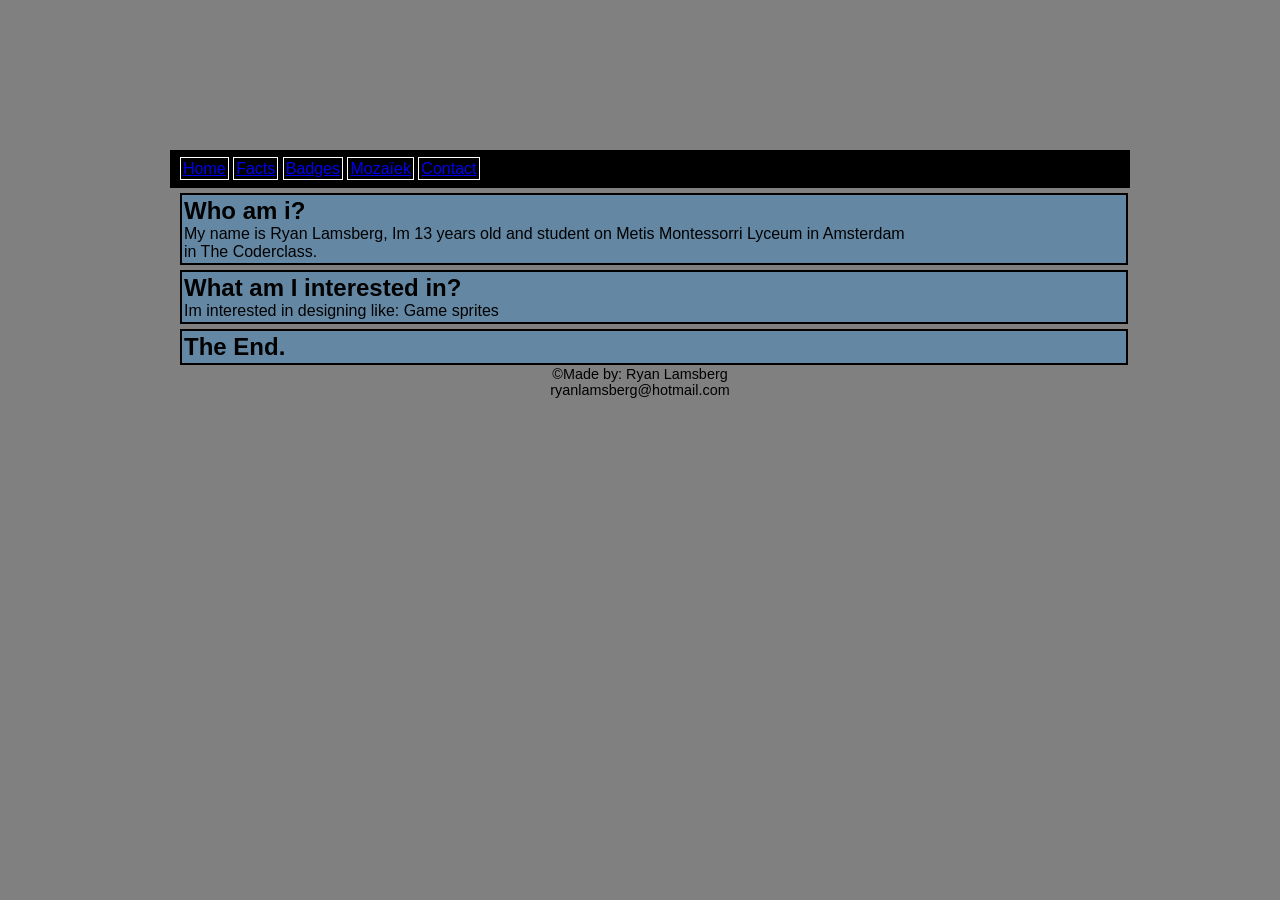
==== index.html @ eb8d1744 "verbeterd" ====
<!DOCTYPE HTML>
<html>

<head>
  <meta charset="utf-8">
  <title>My Portfolio</title>
  <link rel="stylesheet" href="jelle.css">
</head>

<body>
  <div class="wrapper">

  </div>

<header></header>

<nav>
     <ul>
       <li><a href="index.html">Home</a></li>
       <li><a href="#">Facts</a></li>
       <li><a href="#">Badges</a></li>
       <li><a href="mozaïek.html">Mozaïek</a></li>
       <li><a href="contact.html">Contact</a></li>
      </ul
</nav>

<section>

  <article>
    <h2>Who am i?</h2>
    <p>My name is Ryan Lamsberg, Im 13 years old and student on Metis Montessorri Lyceum in Amsterdam <br>in The Coderclass.</p>
  </article>

  <article>
    <h2>What am I interested in?</h2>
    <p>Im interested in designing like: Game sprites </p>
  </article>

  <article>
    <h2>The End.</h2>
    <p></p>
  </article>

</section>

<footer>
  <h4>&copy;Made by: Ryan Lamsberg<br>ryanlamsberg@hotmail.com</h4>
</footer>
    </div>
  </body>
</html>
---- jelle.css ----
* {
  margin: 0 auto 0 auto;
  width: 940px;
}

ul {
  background: black;
  padding: 10px;
}

ul li {
  text-align: center;
  background: #000000;
  padding: 2px;
  border: solid 1px white;
  display: inline;
}

body {
  font-family:  Verdana, Geneva, Arial, Helvetica, sans-serif;
  background: grey url('../images/blokje.jpg') repeat;
}

header {
  background-image: url(file:///C:/Users/ryanl/Desktop/Code/Headervoorwebsite.jpg);
  width: 960px;
  height: 150px;

}
section article {
  border: 2px solid black;
  border-radius: 0px 0px 0px 0px;
  margin: 5px 10px 1px 10px;
  padding: 2px;
  background: #6488A4;
}

footer {
  background: grey;
}

footer h4 {
  text-align: center;
  font-weight: normal;
  font-size: 90%;
}
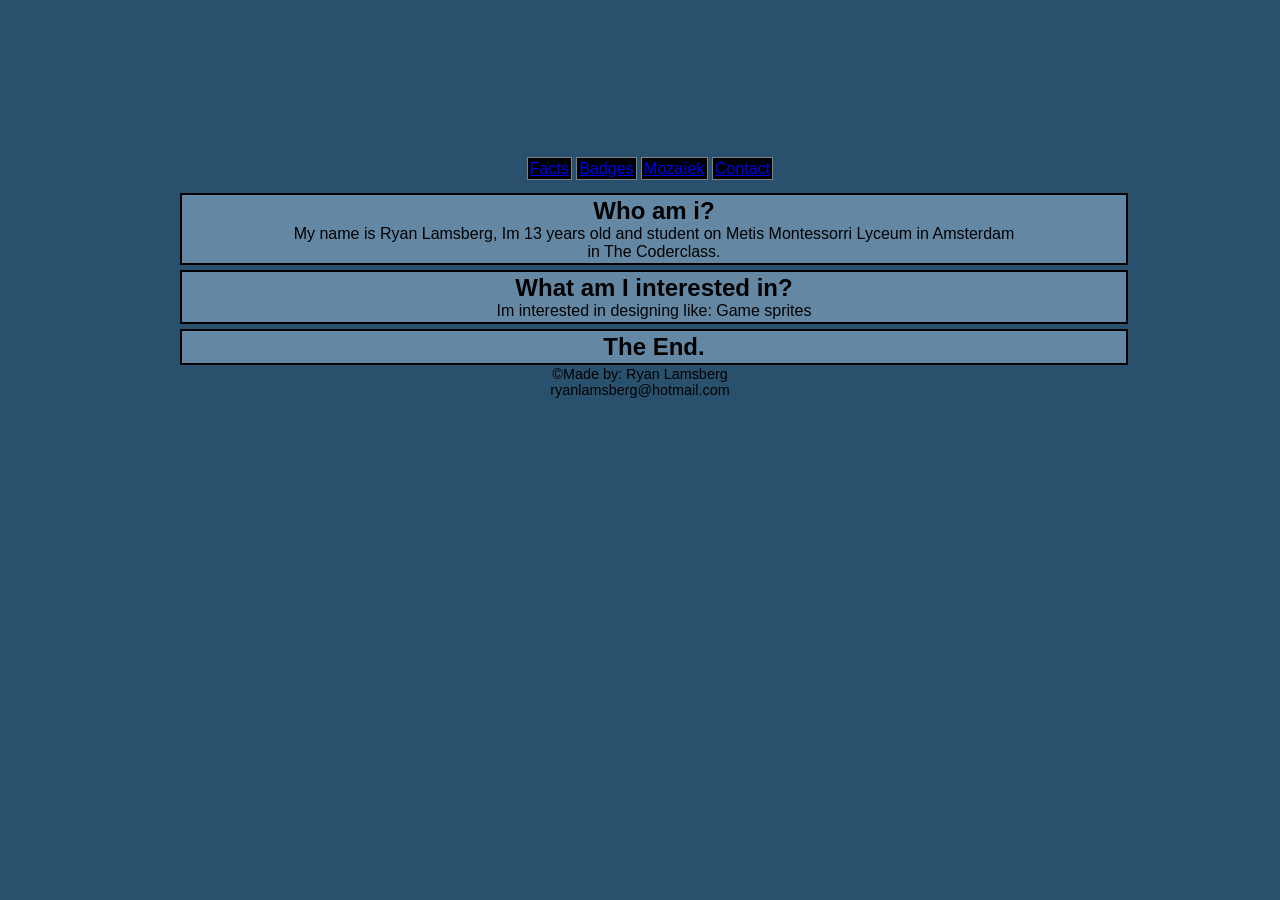
==== commit 21023f41: "nav gefixt" ====
--- a/index.html
+++ b/index.html
@@ -14,9 +14,9 @@
 
 <header></header>
 
-<nav>
+<nav align="center">
      <ul>
-       <li><a href="index.html">Home</a></li>
+       
        <li><a href="#">Facts</a></li>
        <li><a href="#">Badges</a></li>
        <li><a href="mozaïek.html">Mozaïek</a></li>
--- a/jelle.css
+++ b/jelle.css
@@ -4,7 +4,7 @@
 }
 
 ul {
-  background: black;
+  background: #29516D;
   padding: 10px;
 }
 
@@ -12,13 +12,13 @@
   text-align: center;
   background: #000000;
   padding: 2px;
-  border: solid 1px white;
+  border: solid 1px grey;
   display: inline;
 }
 
 body {
   font-family:  Verdana, Geneva, Arial, Helvetica, sans-serif;
-  background: grey url('../images/blokje.jpg') repeat;
+  background: #29516D url('../images/blokje.jpg') repeat;
 }
 
 header {
@@ -36,7 +36,7 @@
 }
 
 footer {
-  background: grey;
+  background: #29516D;
 }
 
 footer h4 {
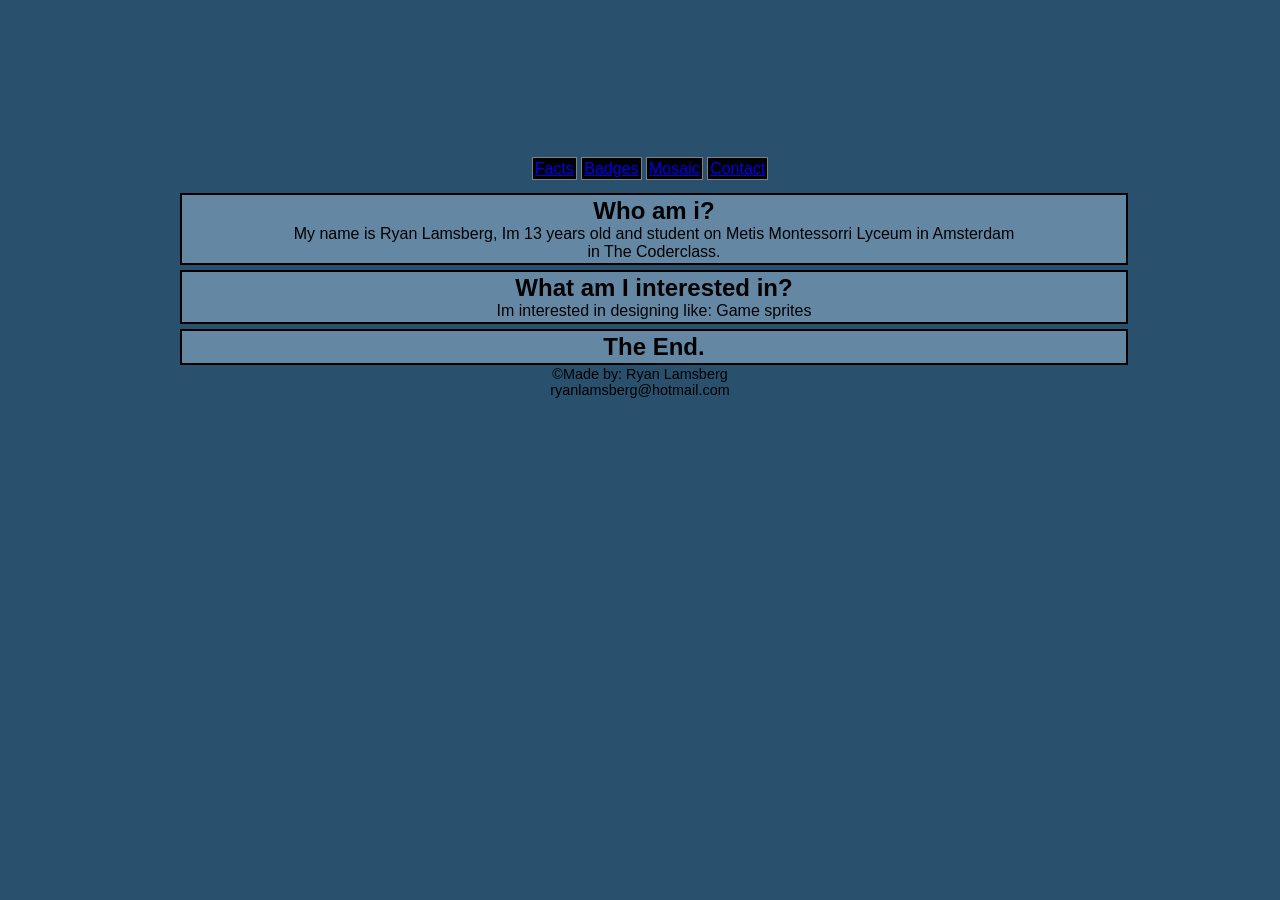
==== commit f26e2d71: "ok" ====
--- a/index.html
+++ b/index.html
@@ -3,7 +3,7 @@
 
 <head>
   <meta charset="utf-8">
-  <title>My Portfolio</title>
+  <title>Homepage</title>
   <link rel="stylesheet" href="jelle.css">
 </head>
 
@@ -16,10 +16,9 @@
 
 <nav align="center">
      <ul>
-       
        <li><a href="#">Facts</a></li>
        <li><a href="#">Badges</a></li>
-       <li><a href="mozaïek.html">Mozaïek</a></li>
+       <li><a href="mozaïek.html">Mosaic</a></li>
        <li><a href="contact.html">Contact</a></li>
       </ul
 </nav>
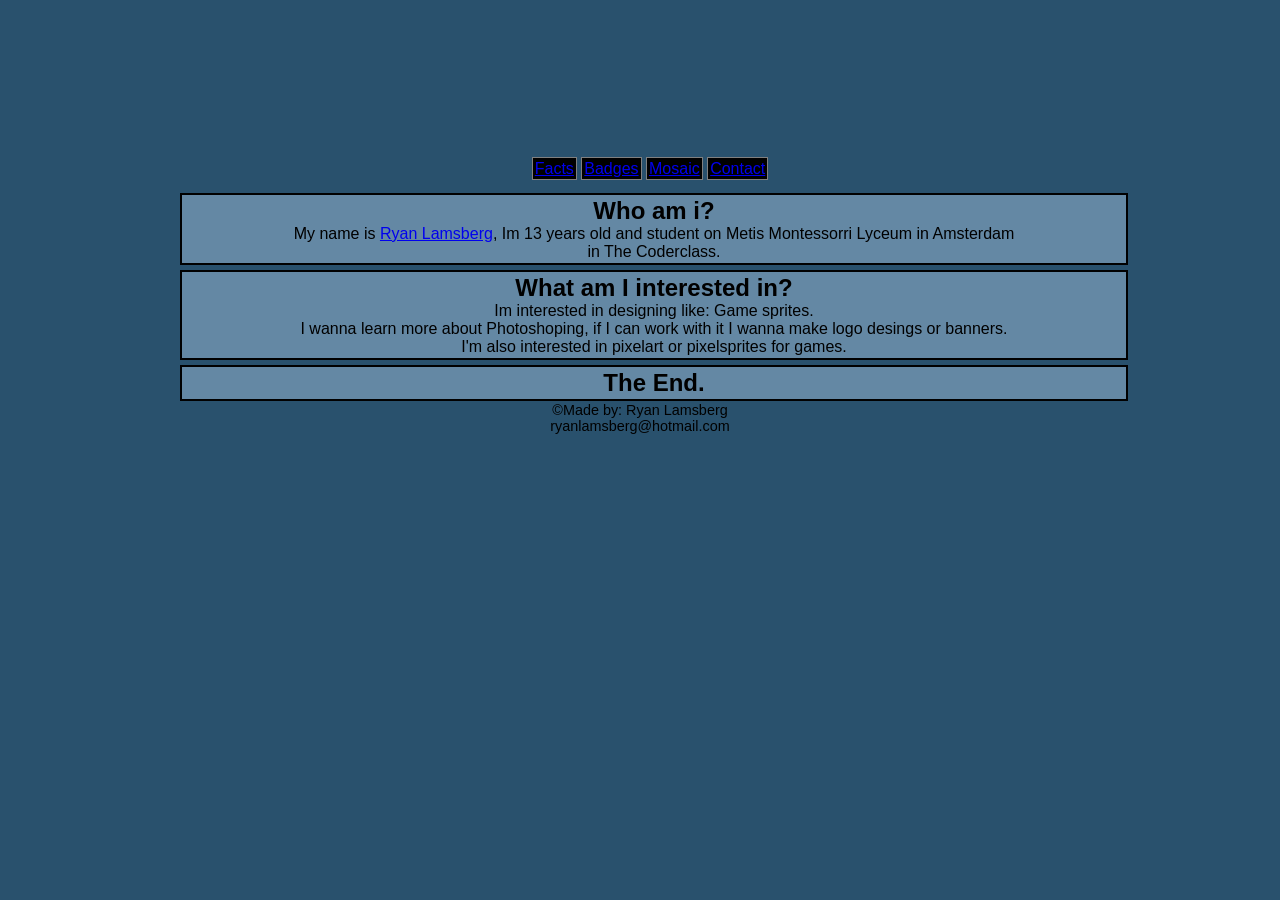
==== commit cfcc5991: "info over mezelf" ====
--- a/index.html
+++ b/index.html
@@ -27,12 +27,14 @@
 
   <article>
     <h2>Who am i?</h2>
-    <p>My name is Ryan Lamsberg, Im 13 years old and student on Metis Montessorri Lyceum in Amsterdam <br>in The Coderclass.</p>
+    <p>My name is <a href="https://twitter.com/RyanChuYT">Ryan Lamsberg</a>, Im 13 years old and student on Metis Montessorri Lyceum in Amsterdam <br>in The Coderclass.</p>
   </article>
 
   <article>
     <h2>What am I interested in?</h2>
-    <p>Im interested in designing like: Game sprites </p>
+    <p>Im interested in designing like: Game sprites.
+    <br>I wanna learn more about Photoshoping, if I can work with it I wanna make logo desings or banners. <br>
+    I'm also interested in pixelart or pixelsprites for games.</p>
   </article>
 
   <article>
--- a/jelle.css
+++ b/jelle.css
@@ -1,6 +1,11 @@
 * {
   margin: 0 auto 0 auto;
   width: 940px;
+}
+
+a:hover {
+  background-color: #29516D;
+  color: yellow;
 }
 
 ul {
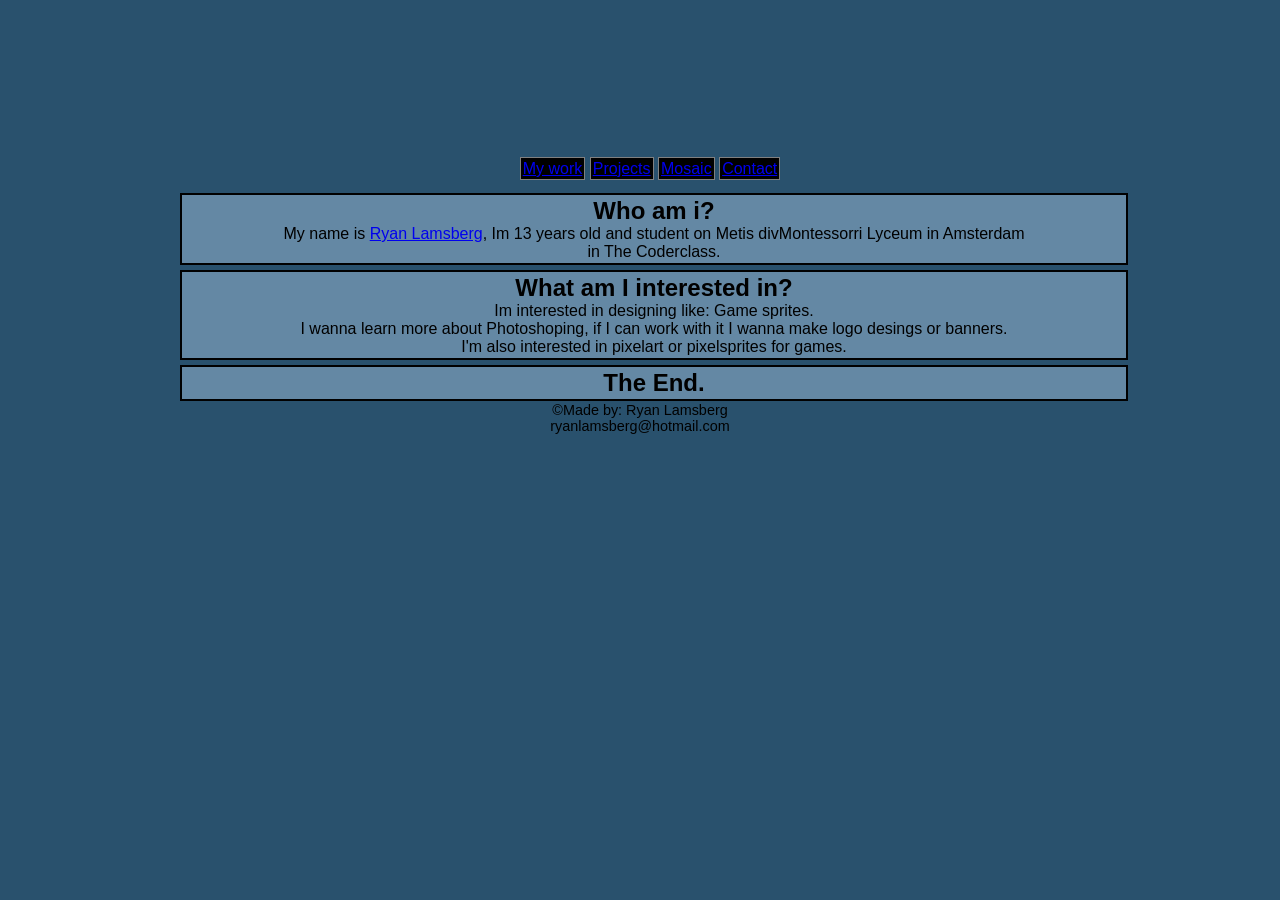
==== commit 417a6442: "my work ipv facts" ====
--- a/index.html
+++ b/index.html
@@ -16,8 +16,8 @@
 
 <nav align="center">
      <ul>
-       <li><a href="#">Facts</a></li>
-       <li><a href="#">Badges</a></li>
+       <li><a href="#">My work</a></li>
+       <li><a href="#">Projects</a></li>
        <li><a href="mozaïek.html">Mosaic</a></li>
        <li><a href="contact.html">Contact</a></li>
       </ul
@@ -27,7 +27,7 @@
 
   <article>
     <h2>Who am i?</h2>
-    <p>My name is <a href="https://twitter.com/RyanChuYT">Ryan Lamsberg</a>, Im 13 years old and student on Metis Montessorri Lyceum in Amsterdam <br>in The Coderclass.</p>
+    <p>My name is <a href="https://twitter.com/RyanChuYT">Ryan Lamsberg</a>, Im 13 years old and student on Metis divMontessorri Lyceum in Amsterdam <br>in The Coderclass.</p>
   </article>
 
   <article>
--- a/jelle.css
+++ b/jelle.css
@@ -1,3 +1,4 @@
+
 * {
   margin: 0 auto 0 auto;
   width: 940px;
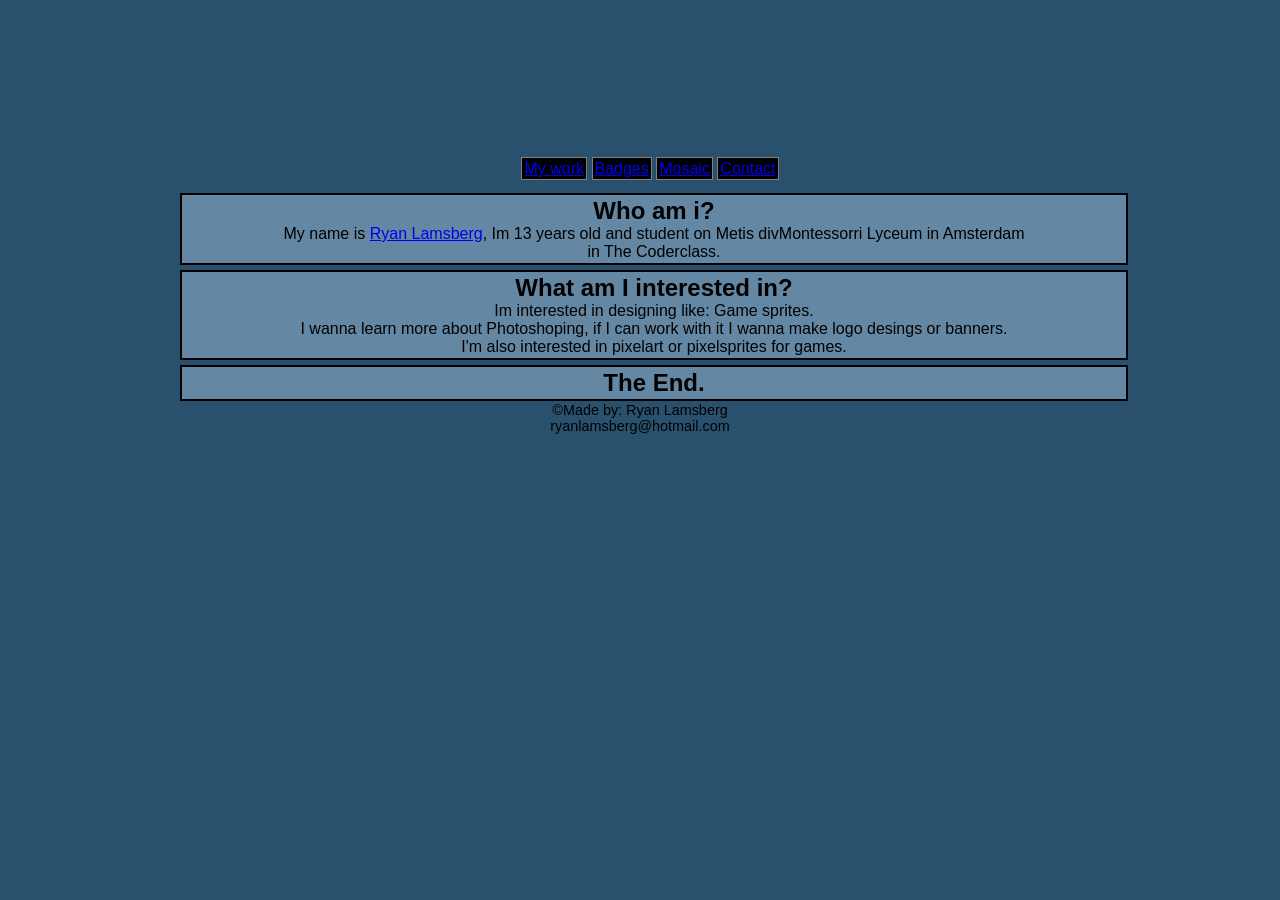
==== commit bf665207: "Plaatje werkt?" ====
--- a/index.html
+++ b/index.html
@@ -16,8 +16,8 @@
 
 <nav align="center">
      <ul>
-       <li><a href="#">My work</a></li>
-       <li><a href="#">Projects</a></li>
+       <li><a href="pagina1.html">My work</a></li>
+       <li><a href="pagina2.html">Badges</a></li>
        <li><a href="mozaïek.html">Mosaic</a></li>
        <li><a href="contact.html">Contact</a></li>
       </ul
--- a/jelle.css
+++ b/jelle.css
@@ -28,7 +28,7 @@
 }
 
 header {
-  background-image: url(file:///C:/Users/ryanl/Desktop/Code/Headervoorwebsite.jpg);
+  background-image: url('../images/Headervoorwebsite.jpg');
   width: 960px;
   height: 150px;
 
